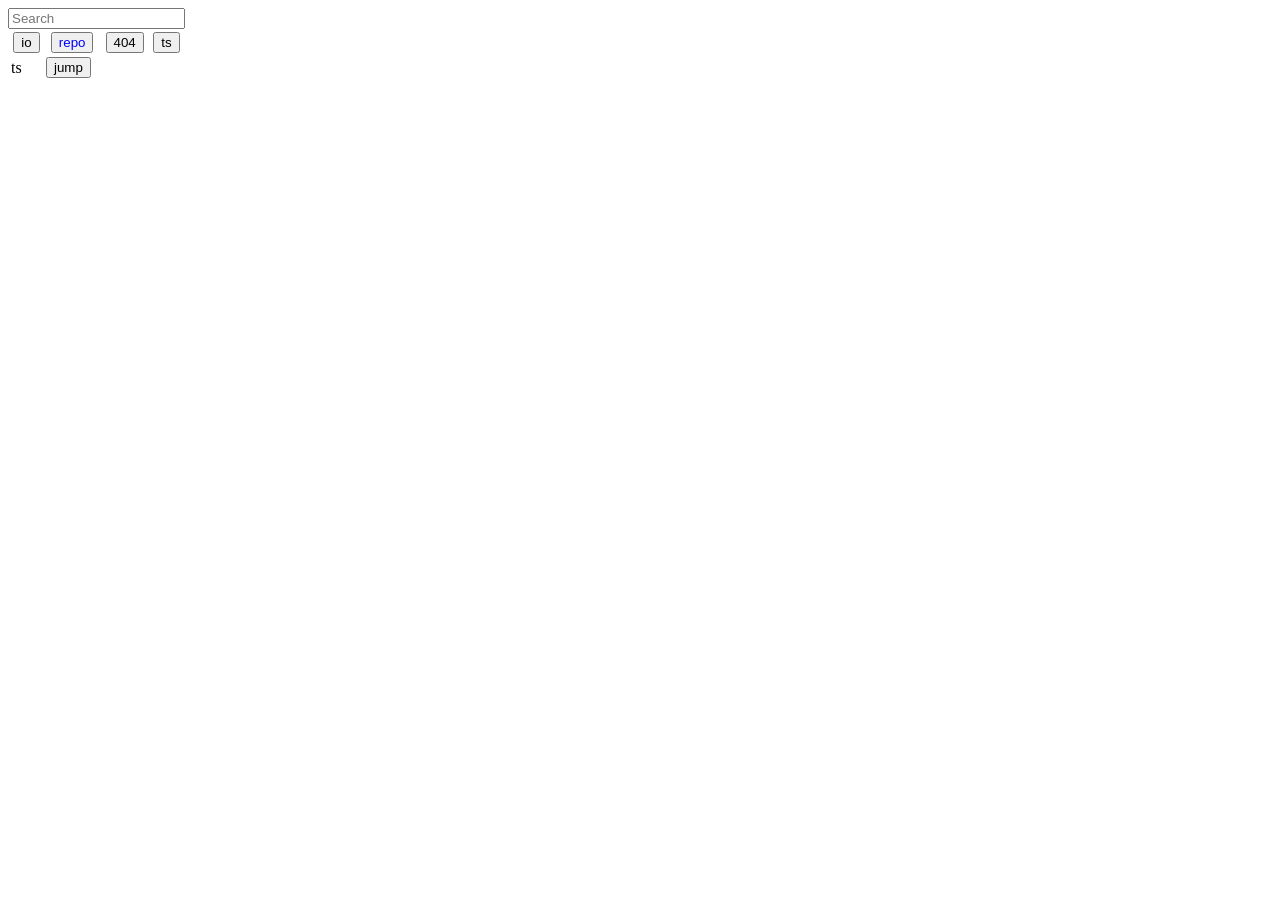
==== index.html @ 65c41b3c "Create index.html" ====
<!DOCTYPE html>

<html>

<head>
    <meta charset="UTF-8">
    <meta name="viewport" content="width=device-width, initial-scale=1.0">
    <title>
        Main
    </title>
    <link rel="stylesheet" href="css/main.css" type="text/css">
    <script src="js/search.js"></script>
</head>

<body>

    <table>

        <caption>
            <input type="text" id="search_input" placeholder="Search">
        </caption>

        <thead>
            <tr>
                <th>
                    <button onclick="window.open('/','_self')">
                        io
                    </button>
                </th>
                <th>
                    <button style="color: blue;" onclick="window.open('/Markdown-Test','_self')">
                        repo
                    </button>
                </th>
                <th>
                    <button onclick="window.open('/Markdown-Test/404','_self')">
                        404
                    </button>
                </th>
                <th>
                    <button onclick="window.open('/Markdown-Test/ts','_self')">
                        ts
                    </button>
                </th>
            </tr>
        </thead>

        <tbody>

            <tr>
                <td>
                    ts
                </td>
                <td>
                    <button onclick="window.open('/Markdown-Test/README')">
                        jump
                    </button>
                </td>
            </tr>

        </tbody>

    </table>

</body>

</html>
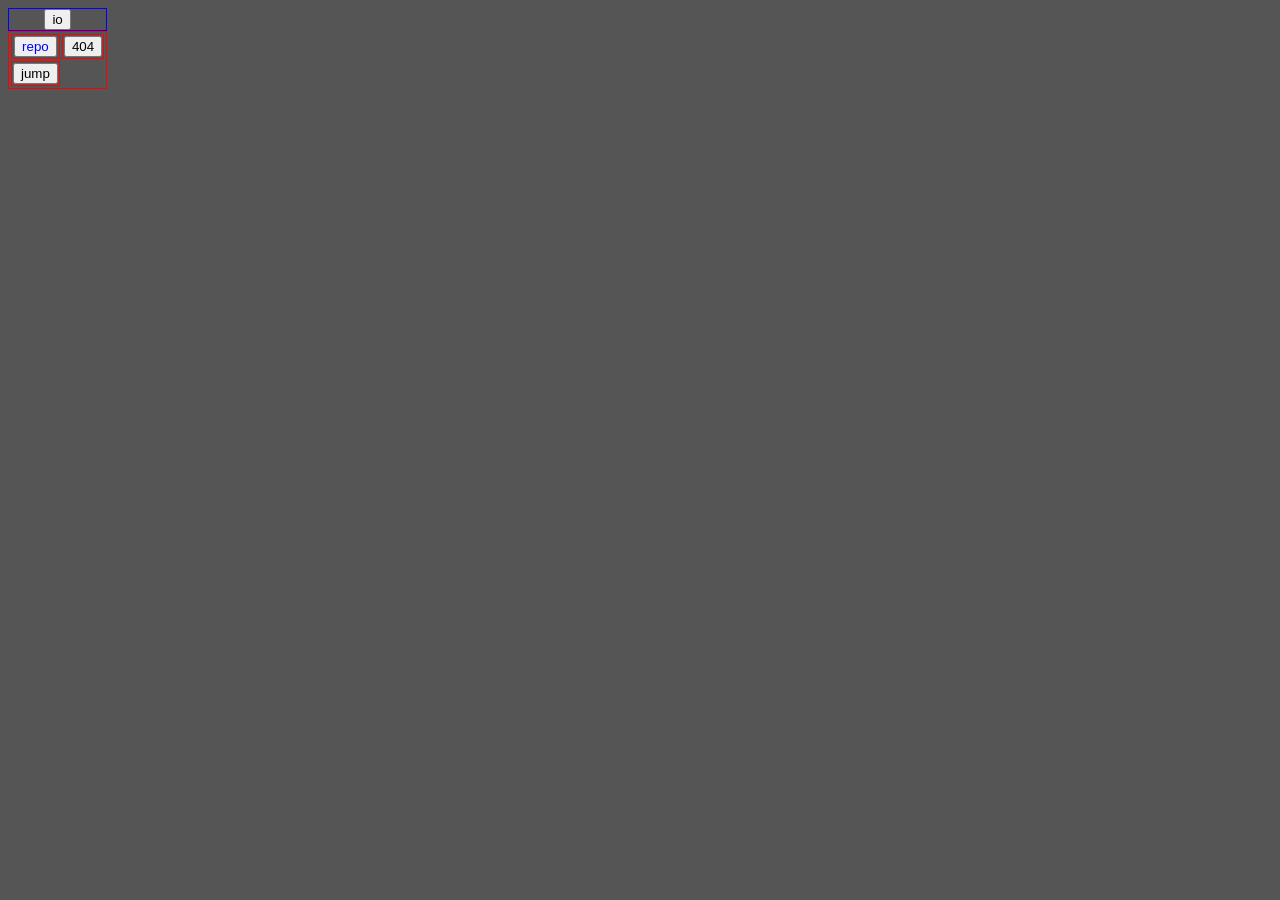
==== commit 370e93ca: "Update index.html" ====
--- a/index.html
+++ b/index.html
@@ -14,7 +14,6 @@
         Main
     </title>
     <link rel="stylesheet" href="css/main.css" type="text/css">
-    <script src="js/search.js"></script>
 </head>
 
 <body>
@@ -22,16 +21,13 @@
     <table>
 
         <caption>
-            <input type="text" id="search_input" placeholder="Search">
+            <button onclick="window.open('/','_self')">
+                io
+            </button>
         </caption>
 
         <thead>
             <tr>
-                <th>
-                    <button onclick="window.open('/','_self')">
-                        io
-                    </button>
-                </th>
                 <th>
                     <button style="color: blue;" onclick="window.open('/Markdown-Test','_self')">
                         repo
@@ -42,11 +38,6 @@
                         404
                     </button>
                 </th>
-                <th>
-                    <button onclick="window.open('/Markdown-Test/ts','_self')">
-                        ts
-                    </button>
-                </th>
             </tr>
         </thead>
 
@@ -54,10 +45,7 @@
 
             <tr>
                 <td>
-                    ts
-                </td>
-                <td>
-                    <button onclick="window.open('/Markdown-Test/README')">
+                    <button onclick="window.open('/Markdown-Test/README.md','_self')">
                         jump
                     </button>
                 </td>
--- a/css/main.css
+++ b/css/main.css
@@ -0,0 +1,37 @@
+/*
+Cascading Style Sheets
+
+=
+class=.
+id=#
+*/
+
+/* styles.css */
+
+/*
+Go
+*/
+
+body {
+    background-color: #555555;
+}
+
+caption {
+    border: 1px solid blue;
+}
+
+table {
+    border: 1px solid red;
+}
+
+th {
+    border: 1px solid red;
+}
+
+td {
+    border: 1px solid red;
+}
+
+/*
+End
+*/
